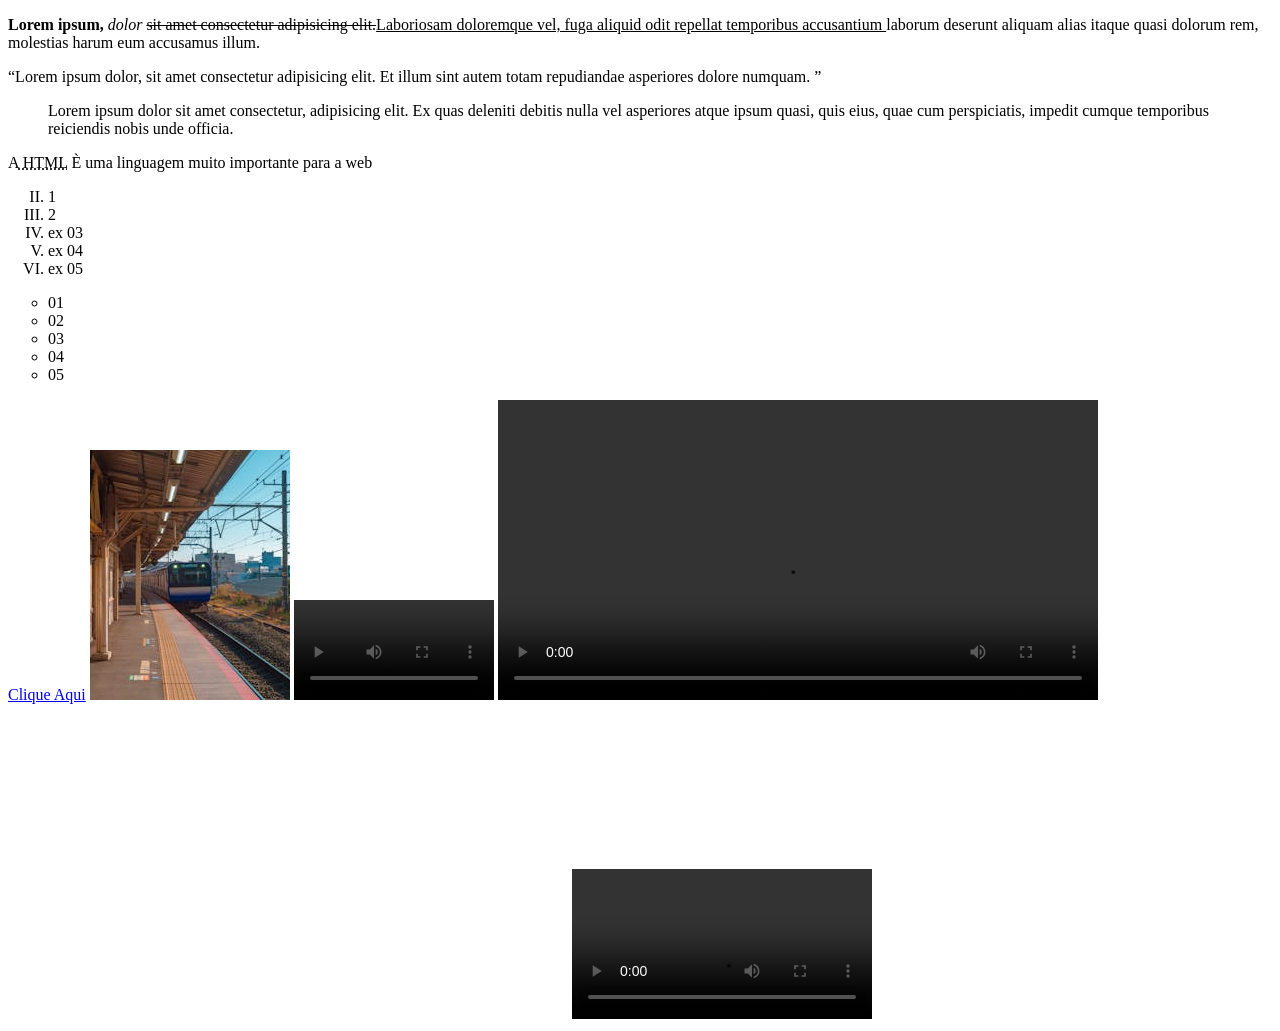
==== aula dia 07042026/index.html @ f4d4f134 "Add files via upload" ====
<!DOCTYPE html>
<html lang="pt-br">
<head>
    <meta charset="UTF-8">
    <meta name="viewport" content="width=device-width, initial-scale=1.0">
    <link rel="shortcut icon" href="favicon.ico" type="image/x-icon">
    <title>Document</title>
</head>
<body>
     <p><b>Lorem</b><strong> ipsum,</strong> <em>dolor </em><del>sit amet consectetur adipisicing elit.</del><u>Laboriosam doloremque vel, fuga aliquid odit repellat temporibus accusantium </u>laborum deserunt aliquam alias itaque quasi dolorum rem, molestias harum eum accusamus illum.</p>

<q>Lorem ipsum dolor, sit amet consectetur adipisicing elit. Et illum sint autem totam repudiandae asperiores dolore numquam. </q>

<blockquote>Lorem ipsum dolor sit amet consectetur, adipisicing elit. Ex quas deleniti debitis nulla vel asperiores atque ipsum quasi, quis eius, quae cum perspiciatis, impedit cumque temporibus reiciendis nobis unde officia.</blockquote>

<p> A<abbr title="Linguagem de Marcação"> HTML</abbr> È uma linguagem muito importante para a web</p>
<!--Listas-->
<ol type="I" start="2"> 
 <li>1 </li> 
 <li>2 </li>
 <li>ex 03</li>
 <li>ex 04</li>
 <li>ex 05</li>  
</ol>
<!--Lista Não Ordenada-->

<ul type="circle">
<li>01</li>
<li>02</li>
<li>03</li>
<li>04</li>
<li>05</li>
</ul>

<!--Link-->

<a href="https://www.zara.com/br/" target="_blank">Clique Aqui</a>

<picture>
     <source media="(max-width: 300px )" srcset="img1.jpg" type="image/jpg">
    <source media="(max-width: 700px )" srcset="img2.jpg" type="image/jpg">

    <img src="img1.jpg " alt="imagem1">
</picture>

<video src="video 1.mp4" controls width="200px"></video>
<video src="video2.mp4" controls width="600px"></video>

<iframe width="560" height="315" src="https://www.youtube.com/embed/75M8GOdIa8o?si=2r8L3OHnhgMp52Mb" title="YouTube video player" frameborder="0" allow="accelerometer; autoplay; clipboard-write; encrypted-media; gyroscope; picture-in-picture; web-share" referrerpolicy="strict-origin-when-cross-origin" allowfullscreen></iframe>


<video controls>
    <source src="video 1.mp4" type="video\mp4">
    <source src="video2.mp4" type="video\webm">
    <source src="video2.mp4" type="video\mp4">
    <p>O seu navegador não conseguiu rodar o video </p>
</video>

</body>

</html>
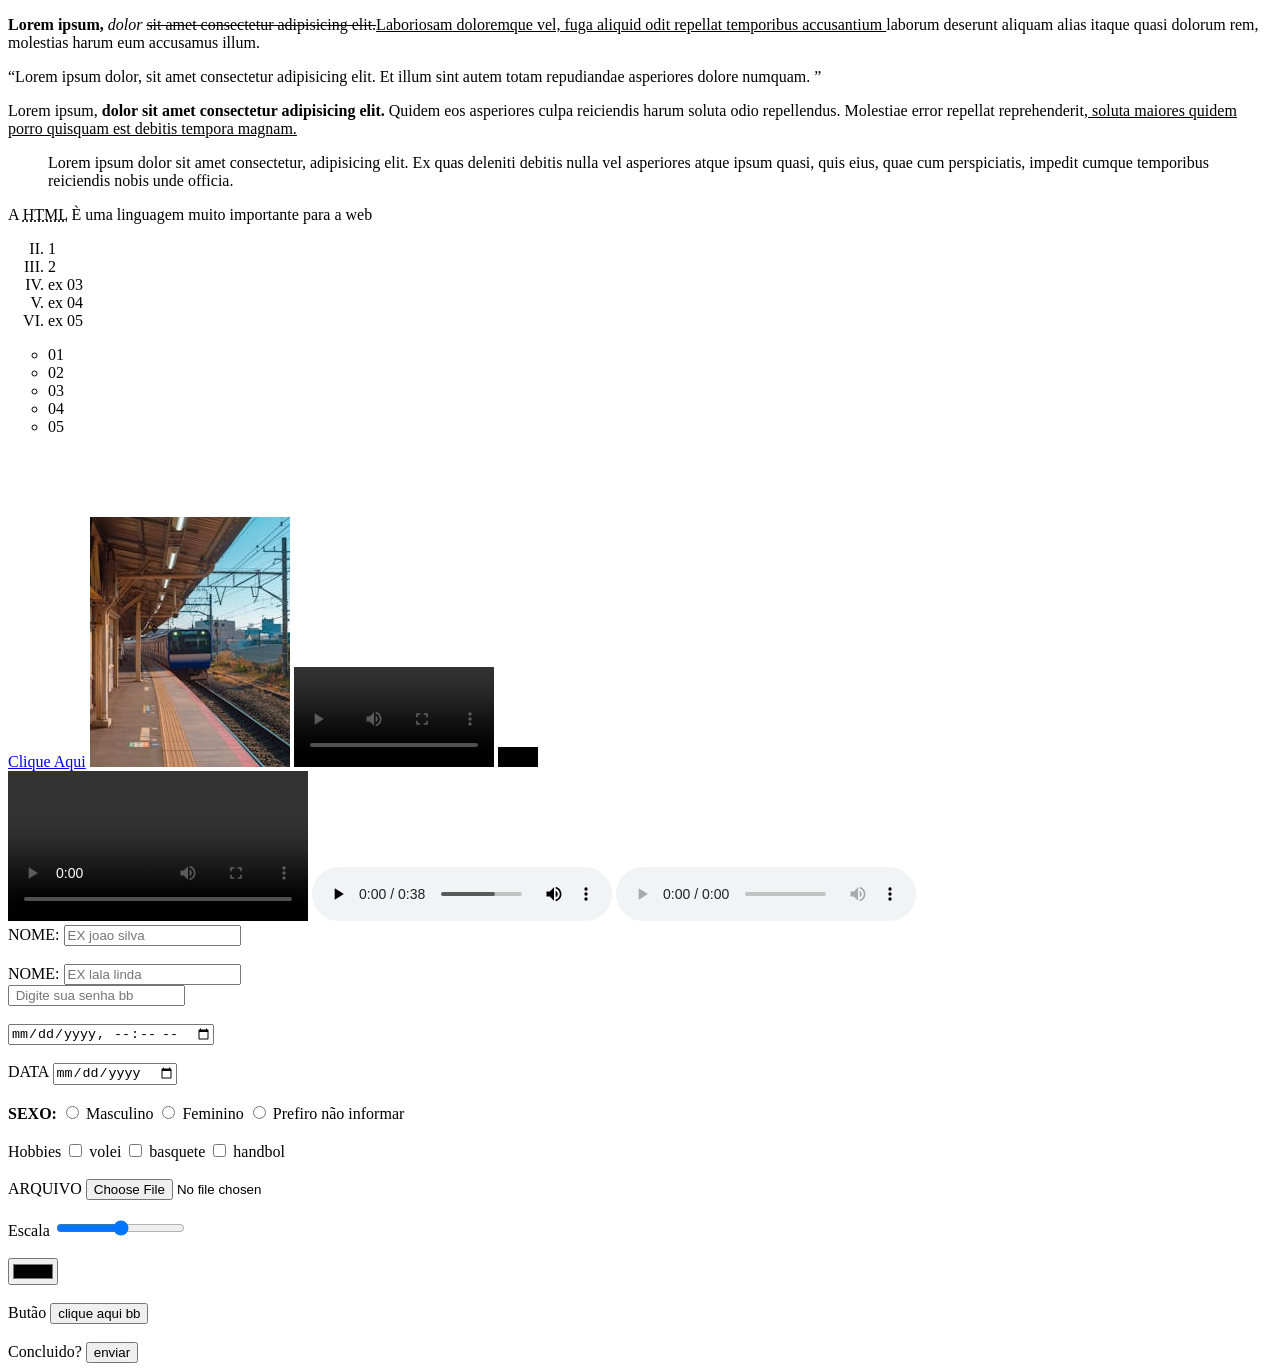
==== commit d030b8b4: "Add files via upload" ====
--- a/aula dia 07042026/index.html
+++ b/aula dia 07042026/index.html
@@ -11,9 +11,13 @@
 
 <q>Lorem ipsum dolor, sit amet consectetur adipisicing elit. Et illum sint autem totam repudiandae asperiores dolore numquam. </q>
 
+
+<p> Lorem ipsum, <strong>dolor sit amet consectetur adipisicing elit.</strong> Quidem eos asperiores culpa reiciendis harum soluta odio repellendus. Molestiae error repellat reprehenderit,<u> soluta maiores quidem porro quisquam est debitis tempora magnam.</u> </p>
+
+
 <blockquote>Lorem ipsum dolor sit amet consectetur, adipisicing elit. Ex quas deleniti debitis nulla vel asperiores atque ipsum quasi, quis eius, quae cum perspiciatis, impedit cumque temporibus reiciendis nobis unde officia.</blockquote>
 
-<p> A<abbr title="Linguagem de Marcação"> HTML</abbr> È uma linguagem muito importante para a web</p>
+<p> A <abbr title="Linguagem de Marcação"> HTML</abbr> È uma linguagem muito importante para a web</p>
 <!--Listas-->
 <ol type="I" start="2"> 
  <li>1 </li> 
@@ -44,10 +48,9 @@
 </picture>
 
 <video src="video 1.mp4" controls width="200px"></video>
-<video src="video2.mp4" controls width="600px"></video>
+<video src="video2.mp4" controls width="40px"></video>
 
 <iframe width="560" height="315" src="https://www.youtube.com/embed/75M8GOdIa8o?si=2r8L3OHnhgMp52Mb" title="YouTube video player" frameborder="0" allow="accelerometer; autoplay; clipboard-write; encrypted-media; gyroscope; picture-in-picture; web-share" referrerpolicy="strict-origin-when-cross-origin" allowfullscreen></iframe>
-
 
 <video controls>
     <source src="video 1.mp4" type="video\mp4">
@@ -56,6 +59,76 @@
     <p>O seu navegador não conseguiu rodar o video </p>
 </video>
 
+<audio src="Factory Background (2).mp3" controls></audio>
+
+<audio controls>
+    <source src="Factory Background (2).mp3" type="audio\mp3">
+</audio>
+
+<br>
+<label for="nome">NOME:</label>
+<input type="text" name="nome" placeholder="EX joao silva">
+<br>
+<br>
+<label for="nome">NOME:</label>
+<input type="text" name="nome" placeholder="EX lala linda ">
+<br>
+<label for="senha"></label>
+<input type="password" name="senha" placeholder=" Digite sua senha bb">
+<br>
+
+<br>
+<label for="Data-hora"></label>
+ <input type="datetime-local" name="Data-hora" >
+<br>
+
+<br>
+<label for="data">DATA</label>
+<input type="date" name="data" id="data">
+<br>
+
+
+<br>
+<label for="sexo"> <strong>SEXO:</strong> </label>
+<input type="radio" name="sexo" value="Masculino"> Masculino
+<input type="radio" name="sexo" value="Feminino"> Feminino
+<input type="radio" name="sexo" value="Prefiro não informar"> Prefiro não informar
+<br>
+
+<br>
+<label for="hobbies">Hobbies</label>
+<input type="checkbox" name="hobbies" value="volei"> volei
+<input type="checkbox" name="hobbies"  value="basquete"> basquete
+<input type="checkbox" name="hobbies" value="handbol"> handbol 
+<br>
+
+<br>
+<label for="arquivo"> ARQUIVO </label>
+<input type="file" name="arquivo">
+<br>
+
+<br>
+<label for="numeros"> Escala </label>
+<input type="range" name="numeros" min="1" max="100">
+<br>
+
+<br>
+<label for="cor"></label>
+<input type="color" name="cor">
+<br>
+
+<br>
+<label for="botão">Butão</label>
+<input type="button" value="clique aqui bb">
+<br>
+
+<br>
+<label for="enviar">Concluido?</label>
+<input type="submit"  name="enviar" value="enviar">
+<br>
+
+
+
 </body>
 
 </html>
